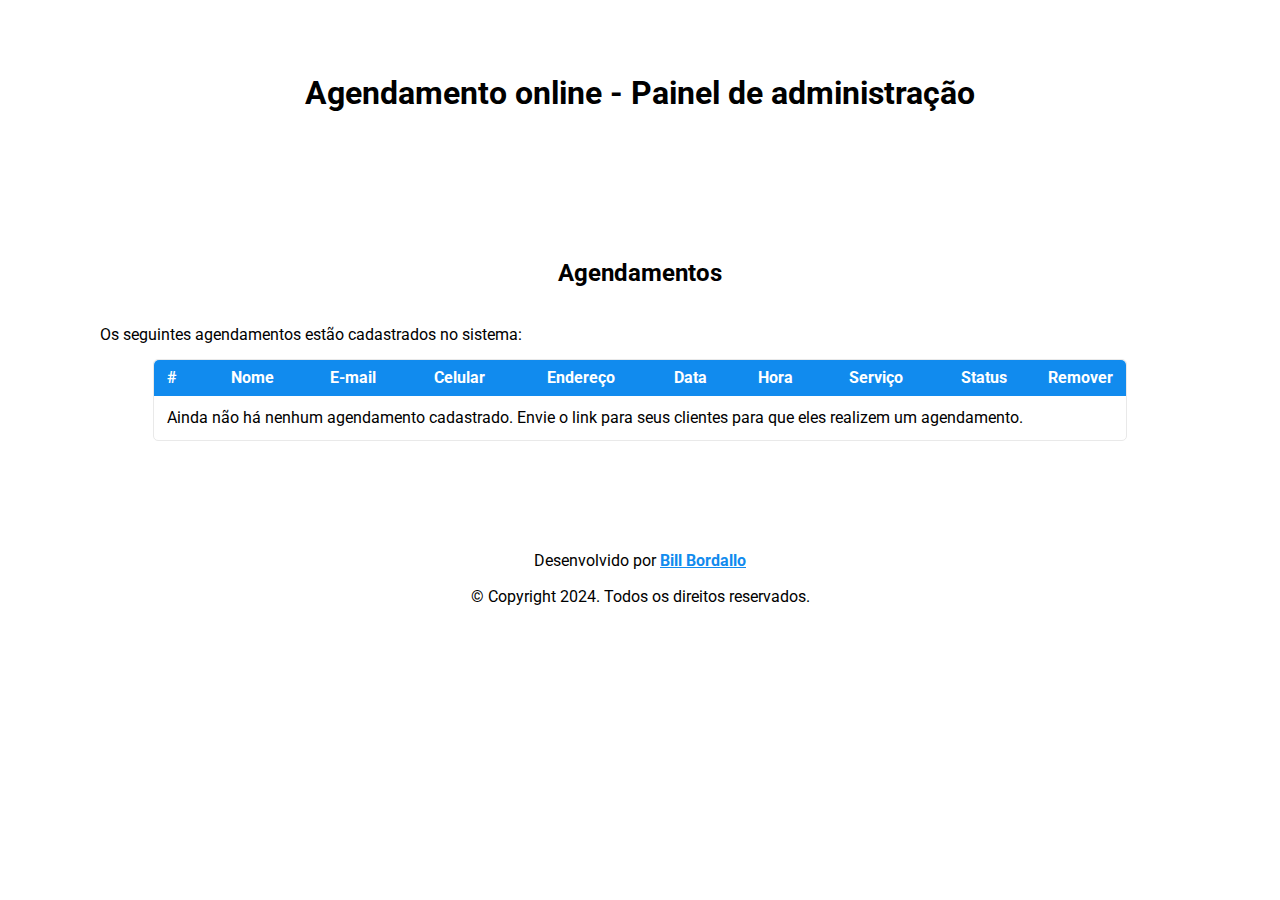
==== index.html @ 23fa4596 "Primeiro commit" ====
<!DOCTYPE html>
<html lang="pt-br">
<head>
    <meta charset="UTF-8">
    <meta name="viewport" content="width=device-width, initial-scale=1.0">
    <title>Agendamento online - Painel de administração</title>
    <link rel="stylesheet" href="https://fonts.googleapis.com/css?family=Roboto:300,400,500,700&display=swap" />
    <link rel="stylesheet" href="mvp.css">
    <link rel="stylesheet" href="style.css">
</head>
<body>
    <header>
        <h1>Agendamento online - Painel de administração</h1>

    </header>
    <main>
        <section>
            <h2>Agendamentos</h2>
            <p>Os seguintes agendamentos estão cadastrados no sistema:</p>
            <table id="tabela-agendamentos">
                <thead>
                    <tr>
                        <th>#</th>
                        <th>Nome</th>
                        <th>E-mail</th>
                        <th>Celular</th>
                        <th>Endereço</th>
                        <th>Data</th>
                        <th>Hora</th>
                        <th>Serviço</th>
                        <th>Status</th>
                        <th>Remover</th>
                    </tr>
                </thead>
                <tbody id="agendamentos">
                    <tr>
                        <td colspan="9" id="nenhum-pedido">Ainda não há nenhum agendamento cadastrado. Envie o link para seus clientes para que eles realizem um agendamento.</th>
                    </tr>
                </tbody>
            </table>
        </section>
    </main>
    <footer>
        <p>Desenvolvido por <a href="https://github.com/billbordallo" target="_blank">Bill Bordallo</a></p>
        <p>© Copyright 2024. Todos os direitos reservados.</p>
    </footer>
    <script src="scripts.js"></script>
</body>
</html>
---- mvp.css ----
/* MVP.css v1.14 - https://github.com/andybrewer/mvp */

:root {
    --active-brightness: 0.85;
    --border-radius: 5px;
    --box-shadow: 2px 2px 10px;
    --color-accent: #118bee15;
    --color-bg: #fff;
    --color-bg-secondary: #e9e9e9;
    --color-link: #118bee;
    --color-secondary: #920de9;
    --color-secondary-accent: #920de90b;
    --color-shadow: #f4f4f4;
    --color-table: #118bee;
    --color-text: #000;
    --color-text-secondary: #999;
    --font-family: -apple-system, BlinkMacSystemFont, "Segoe UI", Roboto, Oxygen-Sans, Ubuntu, Cantarell, "Helvetica Neue", sans-serif;
    --hover-brightness: 1.2;
    --justify-important: center;
    --justify-normal: left;
    --line-height: 1.5;
    --width-card: 285px;
    --width-card-medium: 460px;
    --width-card-wide: 800px;
    --width-content: 1080px;
}

@media (prefers-color-scheme: dark) {
    :root[color-mode="user"] {
        --color-accent: #0097fc4f;
        --color-bg: #333;
        --color-bg-secondary: #555;
        --color-link: #0097fc;
        --color-secondary: #e20de9;
        --color-secondary-accent: #e20de94f;
        --color-shadow: #bbbbbb20;
        --color-table: #0097fc;
        --color-text: #f7f7f7;
        --color-text-secondary: #aaa;
    }
}

html {
    scroll-behavior: smooth;
}

@media (prefers-reduced-motion: reduce) {
    html {
        scroll-behavior: auto;
    }
}

/* Layout */
article aside {
    background: var(--color-secondary-accent);
    border-left: 4px solid var(--color-secondary);
    padding: 0.01rem 0.8rem;
}

body {
    background: var(--color-bg);
    color: var(--color-text);
    font-family: var(--font-family);
    line-height: var(--line-height);
    margin: 0;
    overflow-x: hidden;
    padding: 0;
}

footer,
header,
main {
    margin: 0 auto;
    max-width: var(--width-content);
    padding: 3rem 1rem;
}

hr {
    background-color: var(--color-bg-secondary);
    border: none;
    height: 1px;
    margin: 4rem 0;
    width: 100%;
}

section {
    display: flex;
    flex-wrap: wrap;
    justify-content: var(--justify-important);
}

section img,
article img {
    max-width: 100%;
}

section pre {
    overflow: auto;
}

section aside {
    border: 1px solid var(--color-bg-secondary);
    border-radius: var(--border-radius);
    box-shadow: var(--box-shadow) var(--color-shadow);
    margin: 1rem;
    padding: 1.25rem;
    width: var(--width-card);
}

section aside:hover {
    box-shadow: var(--box-shadow) var(--color-bg-secondary);
}

[hidden] {
    display: none;
}

/* Headers */
article header,
div header,
main header {
    padding-top: 0;
}

header {
    text-align: var(--justify-important);
}

header a b,
header a em,
header a i,
header a strong {
    margin-left: 0.5rem;
    margin-right: 0.5rem;
}

header nav img {
    margin: 1rem 0;
}

section header {
    padding-top: 0;
    width: 100%;
}

/* Nav */
nav {
    align-items: center;
    display: flex;
    font-weight: bold;
    justify-content: space-between;
    margin-bottom: 7rem;
}

nav ul {
    list-style: none;
    padding: 0;
}

nav ul li {
    display: inline-block;
    margin: 0 0.5rem;
    position: relative;
    text-align: left;
}

/* Nav Dropdown */
nav ul li:hover ul {
    display: block;
}

nav ul li ul {
    background: var(--color-bg);
    border: 1px solid var(--color-bg-secondary);
    border-radius: var(--border-radius);
    box-shadow: var(--box-shadow) var(--color-shadow);
    display: none;
    height: auto;
    left: -2px;
    padding: .5rem 1rem;
    position: absolute;
    top: 1.7rem;
    white-space: nowrap;
    width: auto;
    z-index: 1;
}

nav ul li ul::before {
    /* fill gap above to make mousing over them easier */
    content: "";
    position: absolute;
    left: 0;
    right: 0;
    top: -0.5rem;
    height: 0.5rem;
}

nav ul li ul li,
nav ul li ul li a {
    display: block;
}

/* Typography */
code,
samp {
    background-color: var(--color-accent);
    border-radius: var(--border-radius);
    color: var(--color-text);
    display: inline-block;
    margin: 0 0.1rem;
    padding: 0 0.5rem;
}

details {
    margin: 1.3rem 0;
}

details summary {
    font-weight: bold;
    cursor: pointer;
}

h1,
h2,
h3,
h4,
h5,
h6 {
    line-height: var(--line-height);
    text-wrap: balance;
}

mark {
    padding: 0.1rem;
}

ol li,
ul li {
    padding: 0.2rem 0;
}

p {
    margin: 0.75rem 0;
    padding: 0;
    width: 100%;
}

pre {
    margin: 1rem 0;
    max-width: var(--width-card-wide);
    padding: 1rem 0;
}

pre code,
pre samp {
    display: block;
    max-width: var(--width-card-wide);
    padding: 0.5rem 2rem;
    white-space: pre-wrap;
}

small {
    color: var(--color-text-secondary);
}

sup {
    background-color: var(--color-secondary);
    border-radius: var(--border-radius);
    color: var(--color-bg);
    font-size: xx-small;
    font-weight: bold;
    margin: 0.2rem;
    padding: 0.2rem 0.3rem;
    position: relative;
    top: -2px;
}

/* Links */
a {
    color: var(--color-link);
    display: inline-block;
    font-weight: bold;
    text-decoration: underline;
}

a:hover {
    filter: brightness(var(--hover-brightness));
}

a:active {
    filter: brightness(var(--active-brightness));
}

a b,
a em,
a i,
a strong,
button,
input[type="submit"] {
    border-radius: var(--border-radius);
    display: inline-block;
    font-size: medium;
    font-weight: bold;
    line-height: var(--line-height);
    margin: 0.5rem 0;
    padding: 1rem 2rem;
}

button,
input[type="submit"] {
    font-family: var(--font-family);
}

button:hover,
input[type="submit"]:hover {
    cursor: pointer;
    filter: brightness(var(--hover-brightness));
}

button:active,
input[type="submit"]:active {
    filter: brightness(var(--active-brightness));
}

a b,
a strong,
button,
input[type="submit"] {
    background-color: var(--color-link);
    border: 2px solid var(--color-link);
    color: var(--color-bg);
}

a em,
a i {
    border: 2px solid var(--color-link);
    border-radius: var(--border-radius);
    color: var(--color-link);
    display: inline-block;
    padding: 1rem 2rem;
}

article aside a {
    color: var(--color-secondary);
}

/* Images */
figure {
    margin: 0;
    padding: 0;
}

figure img {
    max-width: 100%;
}

figure figcaption {
    color: var(--color-text-secondary);
}

/* Forms */
button:disabled,
input:disabled {
    background: var(--color-bg-secondary);
    border-color: var(--color-bg-secondary);
    color: var(--color-text-secondary);
    cursor: not-allowed;
}

button[disabled]:hover,
input[type="submit"][disabled]:hover {
    filter: none;
}

form {
    border: 1px solid var(--color-bg-secondary);
    border-radius: var(--border-radius);
    box-shadow: var(--box-shadow) var(--color-shadow);
    display: block;
    max-width: var(--width-card-wide);
    min-width: var(--width-card);
    padding: 1.5rem;
    text-align: var(--justify-normal);
}

form header {
    margin: 1.5rem 0;
    padding: 1.5rem 0;
}

input,
label,
select,
textarea {
    display: block;
    font-size: inherit;
    max-width: var(--width-card-wide);
}

input[type="checkbox"],
input[type="radio"] {
    display: inline-block;
}

input[type="checkbox"]+label,
input[type="radio"]+label {
    display: inline-block;
    font-weight: normal;
    position: relative;
    top: 1px;
}

input[type="range"] {
    padding: 0.4rem 0;
}

input,
select,
textarea {
    border: 1px solid var(--color-bg-secondary);
    border-radius: var(--border-radius);
    margin-bottom: 1rem;
    padding: 0.4rem 0.8rem;
}

input[type="text"],
textarea {
    width: calc(100% - 1.6rem);
}

input[readonly],
textarea[readonly] {
    background-color: var(--color-bg-secondary);
}

label {
    font-weight: bold;
    margin-bottom: 0.2rem;
}

/* Popups */
dialog {
    border: 1px solid var(--color-bg-secondary);
    border-radius: var(--border-radius);
    box-shadow: var(--box-shadow) var(--color-shadow);
    position: fixed;
    top: 50%;
    left: 50%;
    transform: translate(-50%, -50%);
    width: 50%;
    z-index: 999;
}

/* Tables */
table {
    border: 1px solid var(--color-bg-secondary);
    border-radius: var(--border-radius);
    border-spacing: 0;
    display: inline-block;
    max-width: 100%;
    overflow-x: auto;
    padding: 0;
    white-space: nowrap;
}

table td,
table th,
table tr {
    padding: 0.4rem 0.8rem;
    text-align: var(--justify-important);
}

table thead {
    background-color: var(--color-table);
    border-collapse: collapse;
    border-radius: var(--border-radius);
    color: var(--color-bg);
    margin: 0;
    padding: 0;
}

table thead tr:first-child th:first-child {
    border-top-left-radius: var(--border-radius);
}

table thead tr:first-child th:last-child {
    border-top-right-radius: var(--border-radius);
}

table thead th:first-child,
table tr td:first-child {
    text-align: var(--justify-normal);
}

table tr:nth-child(even) {
    background-color: var(--color-accent);
}

/* Quotes */
blockquote {
    display: block;
    font-size: x-large;
    line-height: var(--line-height);
    margin: 1rem auto;
    max-width: var(--width-card-medium);
    padding: 1.5rem 1rem;
    text-align: var(--justify-important);
}

blockquote footer {
    color: var(--color-text-secondary);
    display: block;
    font-size: small;
    line-height: var(--line-height);
    padding: 1.5rem 0;
}

/* Scrollbars */
* {
    scrollbar-width: thin;
    scrollbar-color: rgb(202, 202, 232) auto;
}

*::-webkit-scrollbar {
    width: 5px;
    height: 5px;
}

*::-webkit-scrollbar-track {
    background: transparent;
}

*::-webkit-scrollbar-thumb {
    background-color: rgb(202, 202, 232);
    border-radius: 10px;
}
---- style.css ----
footer p {
    text-align: center;
}

table {
    display: table;
}

table#tabela-agendamentos td {
    padding-top: 10px;
    padding-bottom: 10px;
}

tr td:nth-child(9):hover {
    background-color: #eee;
}

tr td:nth-child(9) {
    background-image: url(img/edit.png);
    background-repeat: no-repeat;
    background-position: right center;
    padding-right: 50px;
    cursor: pointer;
}

tr td:nth-child(6).em-edicao {
    background-image: none;
}
.delete {
    color: #fff;
    font-weight: bolder;
    display: block;
    margin: 4px auto;
    border: 1px solid #9a0e04;
    border-radius: 5px;
    background-color: #f44336;
    cursor: pointer;
}
.delete:hover {
    cursor: pointer;
    background-color: #9a0e04;
}
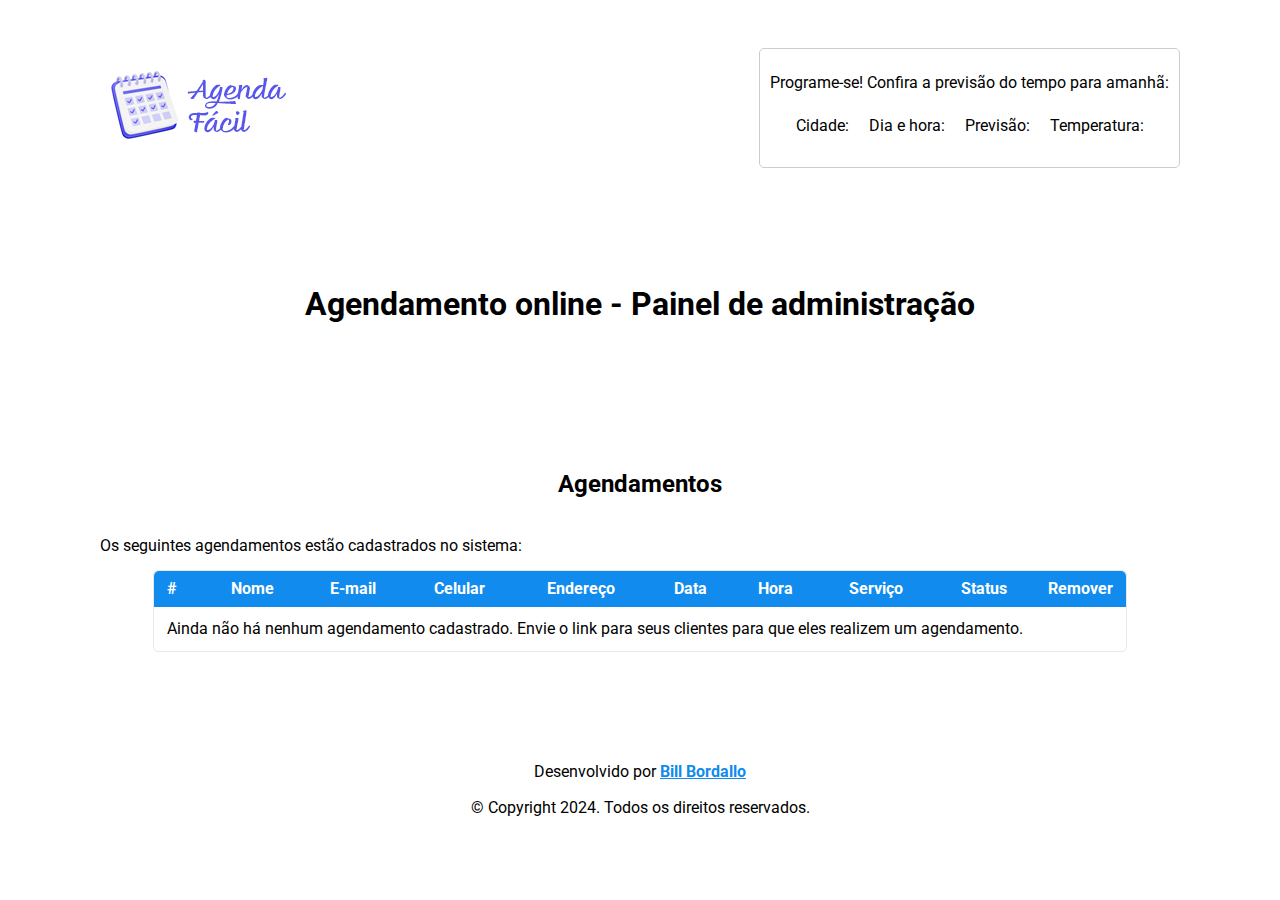
==== commit ae34941a: "Adicionando widget de previsão do tempo para o dia seguinte" ====
--- a/index.html
+++ b/index.html
@@ -10,8 +10,21 @@
 </head>
 <body>
     <header>
+        <nav>
+            <a href="/index.html">
+                <img src="img/agenda-facil-logo.png" alt="Agenda Fácil">
+            </a>
+                <div id="clima">
+                    <p>Programe-se! Confira a previsão do tempo para amanhã:</p>
+                    <ul id="previsao">
+                        <li>Cidade: <br><span id="cidade"></span></li>
+                        <li>Dia e hora: <br><span id="dia"></span></li>
+                        <li>Previsão: <br><span id="descricao"></span></li>
+                        <li>Temperatura: <br><span id="temperatura"></span></li>
+                    </ul>
+                </div>
+        </nav>
         <h1>Agendamento online - Painel de administração</h1>
-
     </header>
     <main>
         <section>
--- a/style.css
+++ b/style.css
@@ -40,3 +40,10 @@
     cursor: pointer;
     background-color: #9a0e04;
 }
+
+#clima {
+    border: 1px solid #ccc;
+    border-radius: 5px;
+    padding: 10px;
+    font-weight: normal;
+}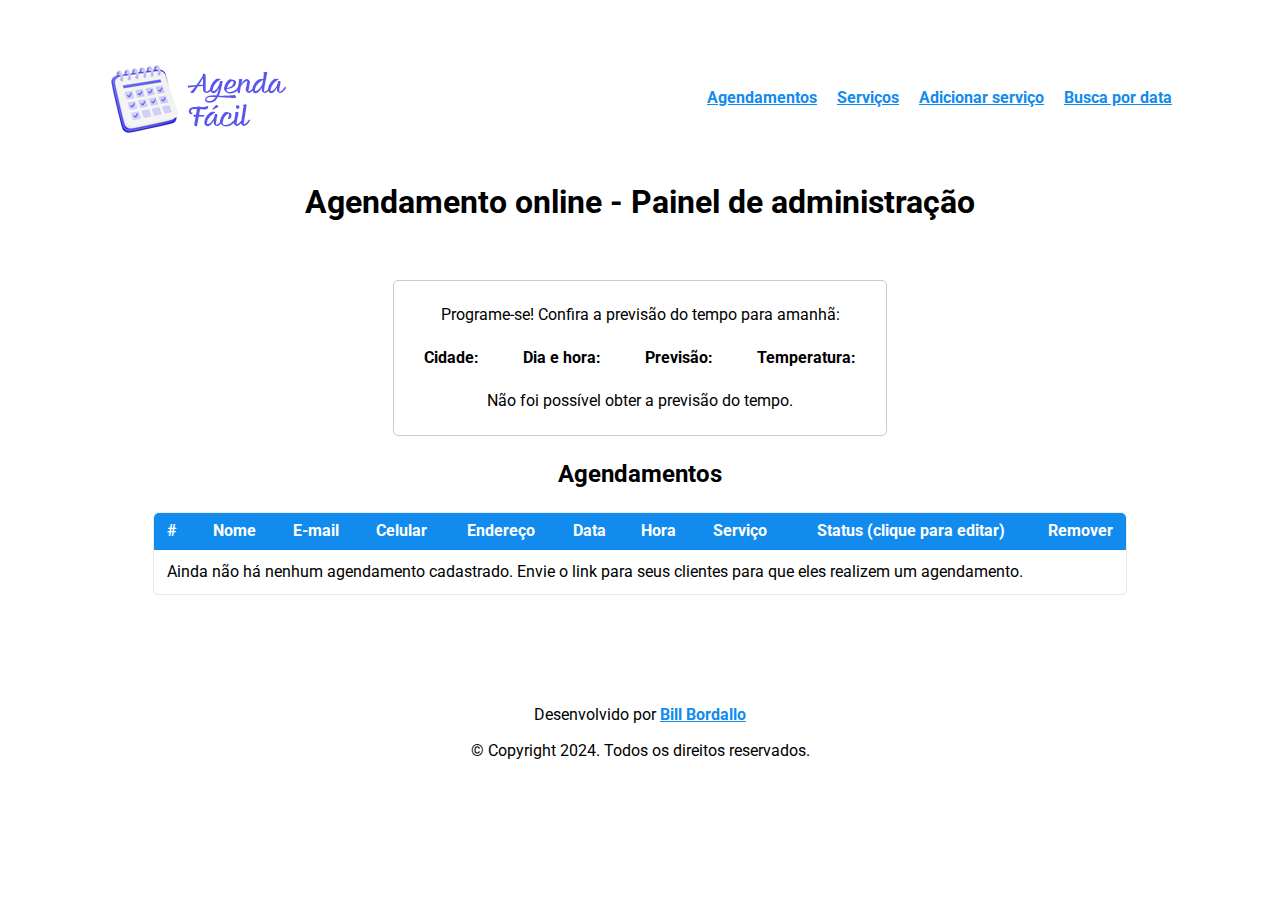
==== commit 3db60844: "Organizando arquivos css" ====
--- a/index.html
+++ b/index.html
@@ -5,31 +5,40 @@
     <meta name="viewport" content="width=device-width, initial-scale=1.0">
     <title>Agendamento online - Painel de administração</title>
     <link rel="stylesheet" href="https://fonts.googleapis.com/css?family=Roboto:300,400,500,700&display=swap" />
-    <link rel="stylesheet" href="mvp.css">
-    <link rel="stylesheet" href="style.css">
+    <link rel="stylesheet" href="css/mvp.css">
+    <link rel="stylesheet" href="css/style.css">
 </head>
 <body>
     <header>
         <nav>
-            <a href="/index.html">
+            <a href="index.html">
                 <img src="img/agenda-facil-logo.png" alt="Agenda Fácil">
             </a>
-                <div id="clima">
-                    <p>Programe-se! Confira a previsão do tempo para amanhã:</p>
-                    <ul id="previsao">
-                        <li>Cidade: <br><span id="cidade"></span></li>
-                        <li>Dia e hora: <br><span id="dia"></span></li>
-                        <li>Previsão: <br><span id="descricao"></span></li>
-                        <li>Temperatura: <br><span id="temperatura"></span></li>
-                    </ul>
-                </div>
+            <nav>
+                <ul>
+                    <li><a href="index.html">Agendamentos</a></li>
+                    <li><a href="servicos.html">Serviços</a></li>
+                    <li><a href="novo-servico.html">Adicionar serviço</a></li>
+                    <li><a href="busca-data.html">Busca por data</a></li>
+                </ul>
+            </nav>
         </nav>
         <h1>Agendamento online - Painel de administração</h1>
     </header>
     <main>
         <section>
+            <div id="clima">
+                <p>Programe-se! Confira a previsão do tempo para amanhã:</p>
+                <ul id="previsao">
+                    <li><strong>Cidade:</strong> <br><span id="cidade"></span></li>
+                    <li><strong>Dia e hora:</strong> <br><span id="dia"></span></li>
+                    <li><strong>Previsão:</strong> <br><span id="descricao"></span></li>
+                    <li><strong>Temperatura:</strong> <br><span id="temperatura"></span></li>
+                </ul>
+            </div>
+        </section>
+        <section>
             <h2>Agendamentos</h2>
-            <p>Os seguintes agendamentos estão cadastrados no sistema:</p>
             <table id="tabela-agendamentos">
                 <thead>
                     <tr>
@@ -41,7 +50,7 @@
                         <th>Data</th>
                         <th>Hora</th>
                         <th>Serviço</th>
-                        <th>Status</th>
+                        <th>Status (clique para editar)</th>
                         <th>Remover</th>
                     </tr>
                 </thead>
@@ -57,6 +66,6 @@
         <p>Desenvolvido por <a href="https://github.com/billbordallo" target="_blank">Bill Bordallo</a></p>
         <p>© Copyright 2024. Todos os direitos reservados.</p>
     </footer>
-    <script src="scripts.js"></script>
+    <script src="js/scripts.js"></script>
 </body>
 </html>--- a/css/mvp.css
+++ b/css/mvp.css
@@ -0,0 +1,536 @@
+/* MVP.css v1.14 - https://github.com/andybrewer/mvp */
+
+:root {
+    --active-brightness: 0.85;
+    --border-radius: 5px;
+    --box-shadow: 2px 2px 10px;
+    --color-accent: #118bee15;
+    --color-bg: #fff;
+    --color-bg-secondary: #e9e9e9;
+    --color-link: #118bee;
+    --color-secondary: #920de9;
+    --color-secondary-accent: #920de90b;
+    --color-shadow: #f4f4f4;
+    --color-table: #118bee;
+    --color-text: #000;
+    --color-text-secondary: #999;
+    --font-family: -apple-system, BlinkMacSystemFont, "Segoe UI", Roboto, Oxygen-Sans, Ubuntu, Cantarell, "Helvetica Neue", sans-serif;
+    --hover-brightness: 1.2;
+    --justify-important: center;
+    --justify-normal: left;
+    --line-height: 1.5;
+    --width-card: 285px;
+    --width-card-medium: 460px;
+    --width-card-wide: 800px;
+    --width-content: 1080px;
+}
+
+@media (prefers-color-scheme: dark) {
+    :root[color-mode="user"] {
+        --color-accent: #0097fc4f;
+        --color-bg: #333;
+        --color-bg-secondary: #555;
+        --color-link: #0097fc;
+        --color-secondary: #e20de9;
+        --color-secondary-accent: #e20de94f;
+        --color-shadow: #bbbbbb20;
+        --color-table: #0097fc;
+        --color-text: #f7f7f7;
+        --color-text-secondary: #aaa;
+    }
+}
+
+html {
+    scroll-behavior: smooth;
+}
+
+@media (prefers-reduced-motion: reduce) {
+    html {
+        scroll-behavior: auto;
+    }
+}
+
+/* Layout */
+article aside {
+    background: var(--color-secondary-accent);
+    border-left: 4px solid var(--color-secondary);
+    padding: 0.01rem 0.8rem;
+}
+
+body {
+    background: var(--color-bg);
+    color: var(--color-text);
+    font-family: var(--font-family);
+    line-height: var(--line-height);
+    margin: 0;
+    overflow-x: hidden;
+    padding: 0;
+}
+
+footer,
+header,
+main {
+    margin: 0 auto;
+    max-width: var(--width-content);
+    padding: 3rem 1rem;
+}
+
+hr {
+    background-color: var(--color-bg-secondary);
+    border: none;
+    height: 1px;
+    margin: 4rem 0;
+    width: 100%;
+}
+
+section {
+    display: flex;
+    flex-wrap: wrap;
+    justify-content: var(--justify-important);
+}
+
+section img,
+article img {
+    max-width: 100%;
+}
+
+section pre {
+    overflow: auto;
+}
+
+section aside {
+    border: 1px solid var(--color-bg-secondary);
+    border-radius: var(--border-radius);
+    box-shadow: var(--box-shadow) var(--color-shadow);
+    margin: 1rem;
+    padding: 1.25rem;
+    width: var(--width-card);
+}
+
+section aside:hover {
+    box-shadow: var(--box-shadow) var(--color-bg-secondary);
+}
+
+[hidden] {
+    display: none;
+}
+
+/* Headers */
+article header,
+div header,
+main header {
+    padding-top: 0;
+}
+
+header {
+    text-align: var(--justify-important);
+}
+
+header a b,
+header a em,
+header a i,
+header a strong {
+    margin-left: 0.5rem;
+    margin-right: 0.5rem;
+}
+
+header nav img {
+    margin: 1rem 0;
+}
+
+section header {
+    padding-top: 0;
+    width: 100%;
+}
+
+/* Nav */
+nav {
+    align-items: center;
+    display: flex;
+    font-weight: bold;
+    justify-content: space-between;
+    margin-bottom: 7rem;
+}
+
+nav ul {
+    list-style: none;
+    padding: 0;
+}
+
+nav ul li {
+    display: inline-block;
+    margin: 0 0.5rem;
+    position: relative;
+    text-align: left;
+}
+
+/* Nav Dropdown */
+nav ul li:hover ul {
+    display: block;
+}
+
+nav ul li ul {
+    background: var(--color-bg);
+    border: 1px solid var(--color-bg-secondary);
+    border-radius: var(--border-radius);
+    box-shadow: var(--box-shadow) var(--color-shadow);
+    display: none;
+    height: auto;
+    left: -2px;
+    padding: .5rem 1rem;
+    position: absolute;
+    top: 1.7rem;
+    white-space: nowrap;
+    width: auto;
+    z-index: 1;
+}
+
+nav ul li ul::before {
+    /* fill gap above to make mousing over them easier */
+    content: "";
+    position: absolute;
+    left: 0;
+    right: 0;
+    top: -0.5rem;
+    height: 0.5rem;
+}
+
+nav ul li ul li,
+nav ul li ul li a {
+    display: block;
+}
+
+/* Typography */
+code,
+samp {
+    background-color: var(--color-accent);
+    border-radius: var(--border-radius);
+    color: var(--color-text);
+    display: inline-block;
+    margin: 0 0.1rem;
+    padding: 0 0.5rem;
+}
+
+details {
+    margin: 1.3rem 0;
+}
+
+details summary {
+    font-weight: bold;
+    cursor: pointer;
+}
+
+h1,
+h2,
+h3,
+h4,
+h5,
+h6 {
+    line-height: var(--line-height);
+    text-wrap: balance;
+}
+
+mark {
+    padding: 0.1rem;
+}
+
+ol li,
+ul li {
+    padding: 0.2rem 0;
+}
+
+p {
+    margin: 0.75rem 0;
+    padding: 0;
+    width: 100%;
+}
+
+pre {
+    margin: 1rem 0;
+    max-width: var(--width-card-wide);
+    padding: 1rem 0;
+}
+
+pre code,
+pre samp {
+    display: block;
+    max-width: var(--width-card-wide);
+    padding: 0.5rem 2rem;
+    white-space: pre-wrap;
+}
+
+small {
+    color: var(--color-text-secondary);
+}
+
+sup {
+    background-color: var(--color-secondary);
+    border-radius: var(--border-radius);
+    color: var(--color-bg);
+    font-size: xx-small;
+    font-weight: bold;
+    margin: 0.2rem;
+    padding: 0.2rem 0.3rem;
+    position: relative;
+    top: -2px;
+}
+
+/* Links */
+a {
+    color: var(--color-link);
+    display: inline-block;
+    font-weight: bold;
+    text-decoration: underline;
+}
+
+a:hover {
+    filter: brightness(var(--hover-brightness));
+}
+
+a:active {
+    filter: brightness(var(--active-brightness));
+}
+
+a b,
+a em,
+a i,
+a strong,
+button,
+input[type="submit"] {
+    border-radius: var(--border-radius);
+    display: inline-block;
+    font-size: medium;
+    font-weight: bold;
+    line-height: var(--line-height);
+    margin: 0.5rem 0;
+    padding: 1rem 2rem;
+}
+
+button,
+input[type="submit"] {
+    font-family: var(--font-family);
+}
+
+button:hover,
+input[type="submit"]:hover {
+    cursor: pointer;
+    filter: brightness(var(--hover-brightness));
+}
+
+button:active,
+input[type="submit"]:active {
+    filter: brightness(var(--active-brightness));
+}
+
+a b,
+a strong,
+button,
+input[type="submit"] {
+    background-color: var(--color-link);
+    border: 2px solid var(--color-link);
+    color: var(--color-bg);
+}
+
+a em,
+a i {
+    border: 2px solid var(--color-link);
+    border-radius: var(--border-radius);
+    color: var(--color-link);
+    display: inline-block;
+    padding: 1rem 2rem;
+}
+
+article aside a {
+    color: var(--color-secondary);
+}
+
+/* Images */
+figure {
+    margin: 0;
+    padding: 0;
+}
+
+figure img {
+    max-width: 100%;
+}
+
+figure figcaption {
+    color: var(--color-text-secondary);
+}
+
+/* Forms */
+button:disabled,
+input:disabled {
+    background: var(--color-bg-secondary);
+    border-color: var(--color-bg-secondary);
+    color: var(--color-text-secondary);
+    cursor: not-allowed;
+}
+
+button[disabled]:hover,
+input[type="submit"][disabled]:hover {
+    filter: none;
+}
+
+form {
+    border: 1px solid var(--color-bg-secondary);
+    border-radius: var(--border-radius);
+    box-shadow: var(--box-shadow) var(--color-shadow);
+    display: block;
+    max-width: var(--width-card-wide);
+    min-width: var(--width-card);
+    padding: 1.5rem;
+    text-align: var(--justify-normal);
+}
+
+form header {
+    margin: 1.5rem 0;
+    padding: 1.5rem 0;
+}
+
+input,
+label,
+select,
+textarea {
+    display: block;
+    font-size: inherit;
+    max-width: var(--width-card-wide);
+}
+
+input[type="checkbox"],
+input[type="radio"] {
+    display: inline-block;
+}
+
+input[type="checkbox"]+label,
+input[type="radio"]+label {
+    display: inline-block;
+    font-weight: normal;
+    position: relative;
+    top: 1px;
+}
+
+input[type="range"] {
+    padding: 0.4rem 0;
+}
+
+input,
+select,
+textarea {
+    border: 1px solid var(--color-bg-secondary);
+    border-radius: var(--border-radius);
+    margin-bottom: 1rem;
+    padding: 0.4rem 0.8rem;
+}
+
+input[type="text"],
+textarea {
+    width: calc(100% - 1.6rem);
+}
+
+input[readonly],
+textarea[readonly] {
+    background-color: var(--color-bg-secondary);
+}
+
+label {
+    font-weight: bold;
+    margin-bottom: 0.2rem;
+}
+
+/* Popups */
+dialog {
+    border: 1px solid var(--color-bg-secondary);
+    border-radius: var(--border-radius);
+    box-shadow: var(--box-shadow) var(--color-shadow);
+    position: fixed;
+    top: 50%;
+    left: 50%;
+    transform: translate(-50%, -50%);
+    width: 50%;
+    z-index: 999;
+}
+
+/* Tables */
+table {
+    border: 1px solid var(--color-bg-secondary);
+    border-radius: var(--border-radius);
+    border-spacing: 0;
+    display: inline-block;
+    max-width: 100%;
+    overflow-x: auto;
+    padding: 0;
+    white-space: nowrap;
+}
+
+table td,
+table th,
+table tr {
+    padding: 0.4rem 0.8rem;
+    text-align: var(--justify-important);
+}
+
+table thead {
+    background-color: var(--color-table);
+    border-collapse: collapse;
+    border-radius: var(--border-radius);
+    color: var(--color-bg);
+    margin: 0;
+    padding: 0;
+}
+
+table thead tr:first-child th:first-child {
+    border-top-left-radius: var(--border-radius);
+}
+
+table thead tr:first-child th:last-child {
+    border-top-right-radius: var(--border-radius);
+}
+
+table thead th:first-child,
+table tr td:first-child {
+    text-align: var(--justify-normal);
+}
+
+table tr:nth-child(even) {
+    background-color: var(--color-accent);
+}
+
+/* Quotes */
+blockquote {
+    display: block;
+    font-size: x-large;
+    line-height: var(--line-height);
+    margin: 1rem auto;
+    max-width: var(--width-card-medium);
+    padding: 1.5rem 1rem;
+    text-align: var(--justify-important);
+}
+
+blockquote footer {
+    color: var(--color-text-secondary);
+    display: block;
+    font-size: small;
+    line-height: var(--line-height);
+    padding: 1.5rem 0;
+}
+
+/* Scrollbars */
+* {
+    scrollbar-width: thin;
+    scrollbar-color: rgb(202, 202, 232) auto;
+}
+
+*::-webkit-scrollbar {
+    width: 5px;
+    height: 5px;
+}
+
+*::-webkit-scrollbar-track {
+    background: transparent;
+}
+
+*::-webkit-scrollbar-thumb {
+    background-color: rgb(202, 202, 232);
+    border-radius: 10px;
+}
--- a/css/style.css
+++ b/css/style.css
@@ -0,0 +1,121 @@
+header {
+    padding-bottom: 1rem;
+}
+
+main {
+    padding-top: 1rem;
+}
+
+main p {
+    text-align: center;
+}
+
+main section aside {
+    margin: 1rem auto;
+}
+
+main aside p {
+    text-align: left;
+}
+
+footer p {
+    text-align: center;
+}
+
+table {
+    display: table;
+}
+
+table#tabela-agendamentos td {
+    padding-top: 10px;
+    padding-bottom: 10px;
+}
+
+tr td:nth-child(9):hover {
+    background-color: #eee;
+}
+
+tr td:nth-child(9) {
+    background-image: url(img/edit.png);
+    background-repeat: no-repeat;
+    background-position: right center;
+    padding-right: 50px;
+    cursor: pointer;
+}
+
+tr td:nth-child(6).em-edicao {
+    background-image: none;
+}
+.delete {
+    color: #fff;
+    font-weight: bolder;
+    display: block;
+    margin: 4px auto;
+    border: 1px solid #9a0e04;
+    border-radius: 5px;
+    background-color: #f44336;
+    cursor: pointer;
+}
+.delete:hover {
+    cursor: pointer;
+    background-color: #9a0e04;
+}
+
+#clima {
+    border: 1px solid #ccc;
+    border-radius: 5px;
+    padding: 10px;
+    font-weight: normal;
+    text-align: center;
+}
+
+ul#previsao {
+    list-style-type: none;
+    padding: 0;
+}
+
+ul#previsao li {
+    text-align: center;
+    display: inline-block;
+    margin: 0 20px;
+}
+
+nav {
+    margin-bottom: 10px;
+}
+
+tr td:nth-child(9).em-edicao {
+    background-image: none;
+}
+
+.btn-atualiza-status {
+    padding: 12px;
+    background-color: #2ab53a;
+    color: white;
+    text-align: center;
+    font-size: 16px;
+    cursor: pointer;
+    transition: 0.3s;
+    border: none;
+}
+
+.btn-atualiza-status {
+    margin-left: 10px;
+}
+
+.btn-atualiza-status:hover {
+    background-color: #136e1e;
+    color: white;
+}
+
+#confirmacao {
+    display: none;
+}
+
+#section-agendamentos {
+    display: none;
+}
+
+#nenhum-agendamento {
+    display: none;
+}